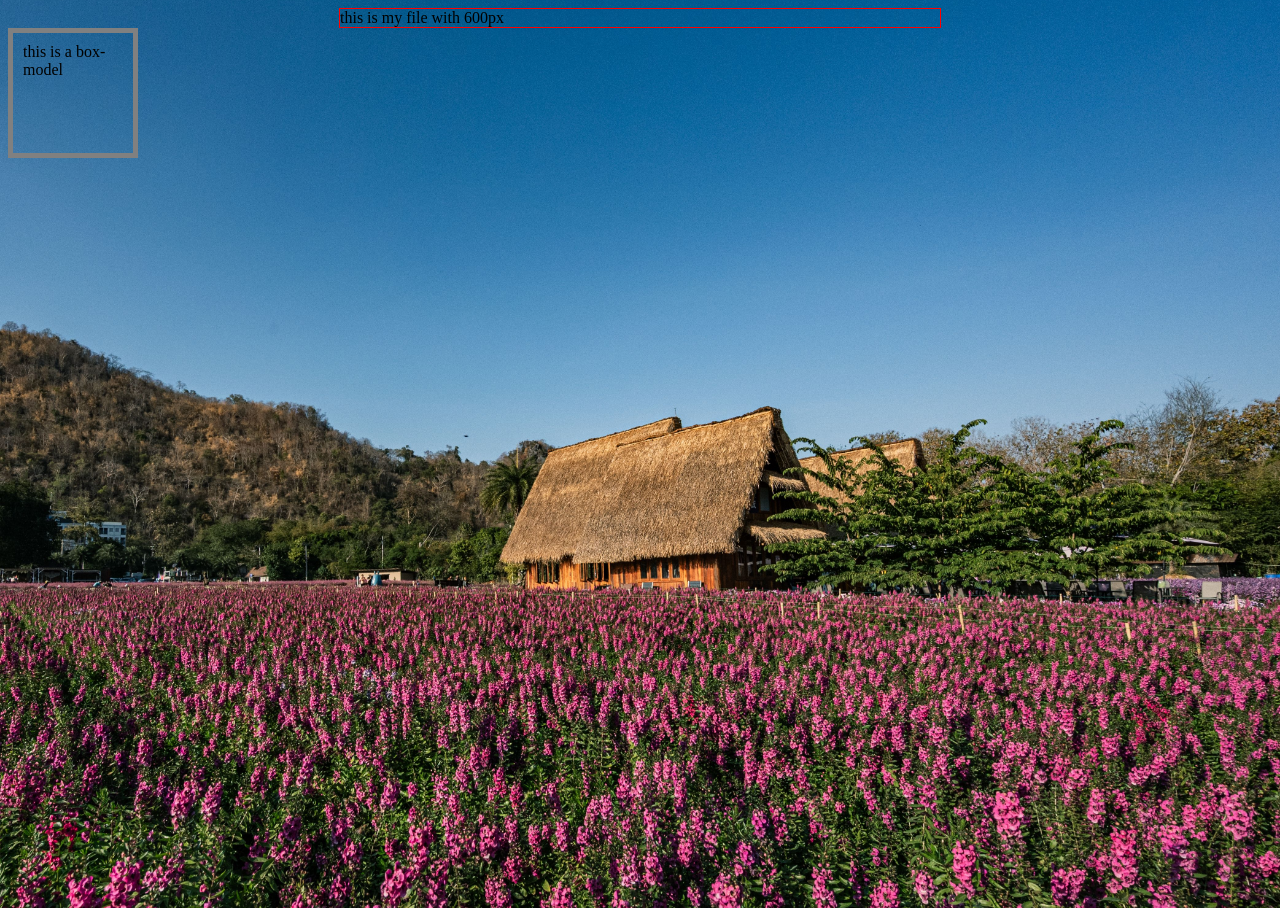
==== css/index.html @ a0959b35 "this is me learning css" ====
<!DOCTYPE html>
    <html lang="en">
    <head>
        <meta charset="UTF-8">
        <meta name="viewport" content="width=device-width, initial-scale=1.0">
        <title>Document</title>

        <link rel="stylesheet" href="file.css"> 
        <link rel="stylesheet" href="backgroundimage.css">
        
    </head>
    <body>
        <div class="max-width">this is my file with 600px</div>
        <div class="box-model"> this is a box-model</div>
    </body>
    </html>
---- css/file.css ----
.box-model{
    width:100px;
    height: 100px;
    padding: 10px;
    border: 5px solid gray;
    margin: 0;
}
.max-width{
    width: 600px;
    margin: auto; 
    border: 1px solid red;
}
---- css/backgroundimage.css ----
html, body{
    height: 100%;
}

body {
    background-image: url('../images/pexels-optical-chemist-340351297-31318016\ \(1\).jpg');
    background-repeat: no-repeat;
    background-size: cover;
    background-position: center;
}
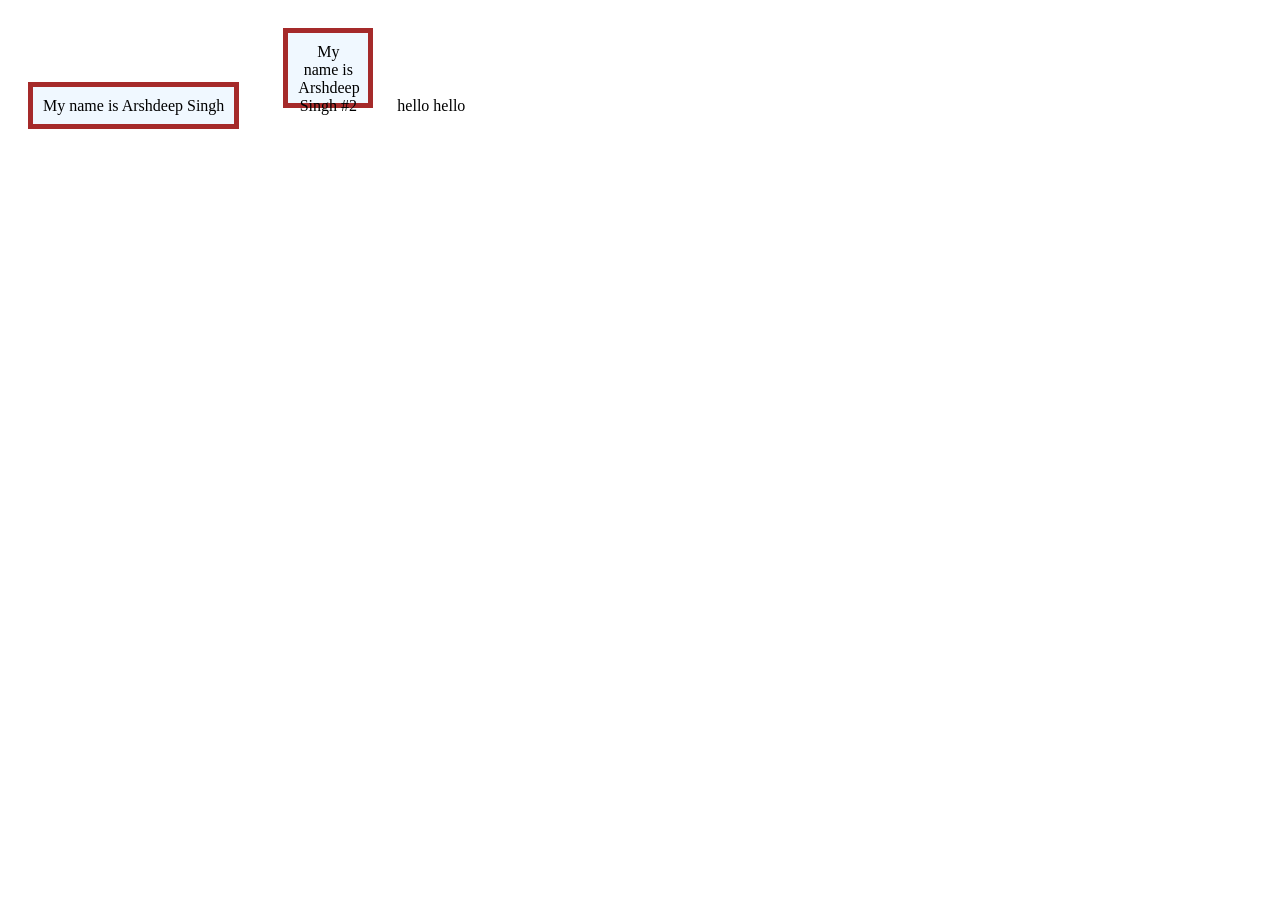
==== commit 6967affc: "I am learning css" ====
--- a/css/index.html
+++ b/css/index.html
@@ -5,12 +5,31 @@
         <meta name="viewport" content="width=device-width, initial-scale=1.0">
         <title>Document</title>
 
-        <link rel="stylesheet" href="file.css"> 
+        <!-- <link rel="stylesheet" href="file.css"> 
         <link rel="stylesheet" href="backgroundimage.css">
+        <link rel="stylesheet" href="rem-em.css"> -->
+        <link rel="stylesheet" href="inline-block.css">
         
     </head>
     <body>
-        <div class="max-width">this is my file with 600px</div>
+        <!-- <div class="max-width">this is my file with 600px</div>
         <div class="box-model"> this is a box-model</div>
+        <div class="parent-code "></div> -->
+
+        <!-- <div class="parent-box">
+            <div class="child-box">This is my HTML file</div>
+        </div>
+
+        <div class="parent">
+            <div class="child">Another one</div>
+        </div>
+
+        <p>FONT</p> -->
+
+        <span>My name is Arshdeep Singh</span>
+        <span class="myname">My name is Arshdeep Singh #2</span>
+
+        <div class="tungtung">hello</div>
+        <div class="tungtung">hello</div>
     </body>
     </html>
--- a/css/rem-em.css
+++ b/css/rem-em.css
@@ -0,0 +1,31 @@
+.parent-box {
+    width: 500px;
+    border: 2px solid black;
+    height: 50px;
+}
+
+.child-box {
+    border: 2px solid black;
+    width: 50%;
+    height: 50px;
+}
+
+.parent {
+    border: 2px solid brown;
+    width: 5em;
+    height: 50px;
+}
+
+.child {
+    border: 2px solid brown;
+    width: 5em;
+    height: 50px;
+}
+
+html {
+    font-size: 10px;
+}
+
+p{
+    font-size: 2rem;
+}
--- a/css/inline-block.css
+++ b/css/inline-block.css
@@ -0,0 +1,17 @@
+span {
+    width: 60px;
+    height: 50px;
+    padding: 10px;
+    margin: 20px;
+    text-align: center;
+    border: 5px solid brown;
+    background-color: aliceblue;
+}
+
+span.myname {
+    display: inline-block;
+}
+
+div.tungtung{
+    display: inline;
+}
